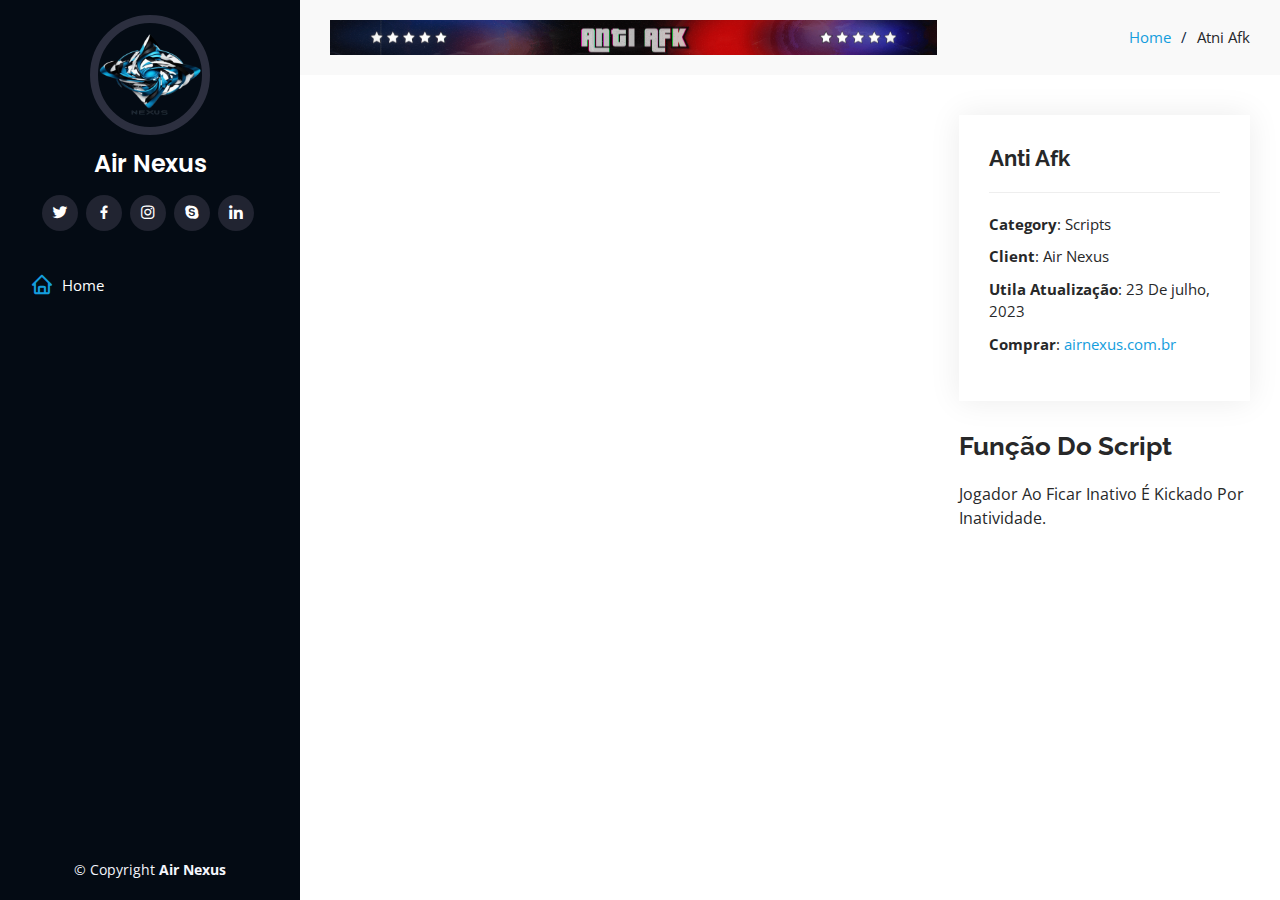
==== anti-afk.html @ 322501a9 "Primeiro - Commit" ====
<!DOCTYPE html>
<html lang="en">

<head>
  <meta charset="utf-8">
  <meta content="width=device-width, initial-scale=1.0" name="viewport">

  <title>Air Nexus</title>
  <meta content="" name="description">
  <meta content="" name="keywords">

  <!-- Favicons -->
  <link href="assets/img/favicon.png" rel="icon">
  <link href="assets/img/apple-touch-icon.png" rel="apple-touch-icon">

  <!-- Google Fonts -->
  <link href="https://fonts.googleapis.com/css?family=Open+Sans:300,300i,400,400i,600,600i,700,700i|Raleway:300,300i,400,400i,500,500i,600,600i,700,700i|Poppins:300,300i,400,400i,500,500i,600,600i,700,700i" rel="stylesheet">

  <!-- Vendor CSS Files -->
  <link href="assets/vendor/aos/aos.css" rel="stylesheet">
  <link href="assets/vendor/bootstrap/css/bootstrap.min.css" rel="stylesheet">
  <link href="assets/vendor/bootstrap-icons/bootstrap-icons.css" rel="stylesheet">
  <link href="assets/vendor/boxicons/css/boxicons.min.css" rel="stylesheet">
  <link href="assets/vendor/glightbox/css/glightbox.min.css" rel="stylesheet">
  <link href="assets/vendor/swiper/swiper-bundle.min.css" rel="stylesheet">

  <!-- Template Main CSS File -->
  <link href="assets/css/style.css" rel="stylesheet">

  <!-- =======================================================
  * Template Name: iPortfolio
  * Updated: May 30 2023 with Bootstrap v5.3.0
  * Template URL: https://bootstrapmade.com/iportfolio-bootstrap-portfolio-websites-template/
  * Author: BootstrapMade.com
  * License: https://bootstrapmade.com/license/
  ======================================================== -->
</head>

<body>

  <!-- ======= Mobile nav toggle button ======= -->
  <i class="bi bi-list mobile-nav-toggle d-xl-none"></i>

  <!-- ======= Header ======= -->
  <header id="header">
    <div class="d-flex flex-column">

      <div class="profile">
        <img src="assets/img/Nexus Perfil.png" alt="" class="img-fluid rounded-circle">
        <h1 class="text-light"><a href="index.html">Air Nexus</a></h1>
        <div class="social-links mt-3 text-center">
          <a href="#" class="twitter"><i class="bx bxl-twitter"></i></a>
          <a href="#" class="facebook"><i class="bx bxl-facebook"></i></a>
          <a href="#" class="instagram"><i class="bx bxl-instagram"></i></a>
          <a href="#" class="google-plus"><i class="bx bxl-skype"></i></a>
          <a href="#" class="linkedin"><i class="bx bxl-linkedin"></i></a>
        </div>
      </div>

      <nav id="navbar" class="nav-menu navbar">
        <ul>
          <li><a href="./index.html" class="nav-link scrollto active"><i class="bx bx-home"></i> <span>Home</span></a></li>
          <!-- <li><a href="#about" class="nav-link scrollto"><i class="bx bx-user"></i> <span>About</span></a></li>
          <li><a href="#resume" class="nav-link scrollto"><i class="bx bx-file-blank"></i> <span>Resume</span></a></li>
          <li><a href="#portfolio" class="nav-link scrollto"><i class="bx bx-book-content"></i> <span>Portfolio</span></a></li>
          <li><a href="#services" class="nav-link scrollto"><i class="bx bx-server"></i> <span>Services</span></a></li>
          <li><a href="#contact" class="nav-link scrollto"><i class="bx bx-envelope"></i> <span>Contact</span></a></li> -->
        </ul>
      </nav><!-- .nav-menu -->
    </div>
  </header><!-- End Header -->

  <main id="main">

    <!-- ======= Breadcrumbs ======= -->
    <section id="breadcrumbs" class="breadcrumbs">
      <div class="container">

        <div class="d-flex justify-content-between align-items-center">
          <!-- <h2>Portfoio Details</h2> -->
          <img Width="66%" src="./assets/img/Scripts/Antiafk.gif">
          <ol>
            <li><a href="index.html">Home</a></li>
            <li>Atni Afk</li>
          </ol>
        </div>

      </div>
    </section><!-- End Breadcrumbs -->

    <!-- ======= Portfolio Details Section ======= -->
    <section id="portfolio-details" class="portfolio-details">
      <div class="container">

        <div class="row gy-4">

          <div class="col-lg-8">
            <!-- <div class="portfolio-details-slider swiper"> -->
              <div class="swiper-wrapper align-items-center">

                <div class="swiper-slide">
                  <iframe width="800" height="480" src="https://www.youtube.com/embed/qAErwBoLvHg" title="Anti AFK" frameborder="0" allow="accelerometer; autoplay; clipboard-write; encrypted-media; gyroscope; picture-in-picture; web-share" allowfullscreen></iframe>
                </div>
                
                <!-- <div class="swiper-slide">
                  <img src="assets/img/portfolio/portfolio-details-1.jpg" alt="">
                </div>

                <div class="swiper-slide">
                  <img src="assets/img/portfolio/portfolio-details-2.jpg" alt="">
                </div>

                <div class="swiper-slide">
                  <img src="assets/img/portfolio/portfolio-details-3.jpg" alt="">
                </div> -->

              </div>
              <div class="swiper-pagination"></div>
            <!-- </div> -->
          </div>

          <div class="col-lg-4">
            <div class="portfolio-info">
              <h3>Anti Afk</h3>
              <ul>
                <li><strong>Category</strong>: Scripts</li>
                <li><strong>Client</strong>: Air Nexus</li>
                <li><strong>Utila Atualização</strong>: 23 De julho, 2023</li>
                <li><strong>Comprar</strong>: <a href="https://airnexus.com.br/">airnexus.com.br</a></li>
              </ul>
            </div>
            <div class="portfolio-description">
              <h2>Função Do Script</h2>
              <p>
               Jogador Ao Ficar Inativo É Kickado Por Inatividade.
              </p>
            </div>
          </div>

        </div>

      </div>
    </section><!-- End Portfolio Details Section -->

  </main><!-- End #main -->

  <!-- ======= Footer ======= -->
  <footer id="footer">
    <div class="container">
      <div class="copyright">
        &copy; Copyright <strong><span>Air Nexus</span></strong>
      </div>
      <div class="credits">
        <!-- All the links in the footer should remain intact. -->
        <!-- You can delete the links only if you purchased the pro version. -->
        <!-- Licensing information: https://bootstrapmade.com/license/ -->
        <!-- Purchase the pro version with working PHP/AJAX contact form: https://bootstrapmade.com/iportfolio-bootstrap-portfolio-websites-template/ -->
        <!-- Designed by <a href="https://bootstrapmade.com/">BootstrapMade</a> -->
      </div>
    </div>
  </footer><!-- End  Footer -->

  <a href="#" class="back-to-top d-flex align-items-center justify-content-center"><i class="bi bi-arrow-up-short"></i></a>

  <!-- Vendor JS Files -->
  <script src="assets/vendor/purecounter/purecounter_vanilla.js"></script>
  <script src="assets/vendor/aos/aos.js"></script>
  <script src="assets/vendor/bootstrap/js/bootstrap.bundle.min.js"></script>
  <script src="assets/vendor/glightbox/js/glightbox.min.js"></script>
  <script src="assets/vendor/isotope-layout/isotope.pkgd.min.js"></script>
  <script src="assets/vendor/swiper/swiper-bundle.min.js"></script>
  <script src="assets/vendor/typed.js/typed.umd.js"></script>
  <script src="assets/vendor/waypoints/noframework.waypoints.js"></script>
  <script src="assets/vendor/php-email-form/validate.js"></script>

  <!-- Template Main JS File -->
  <script src="assets/js/main.js"></script>

</body>

</html>
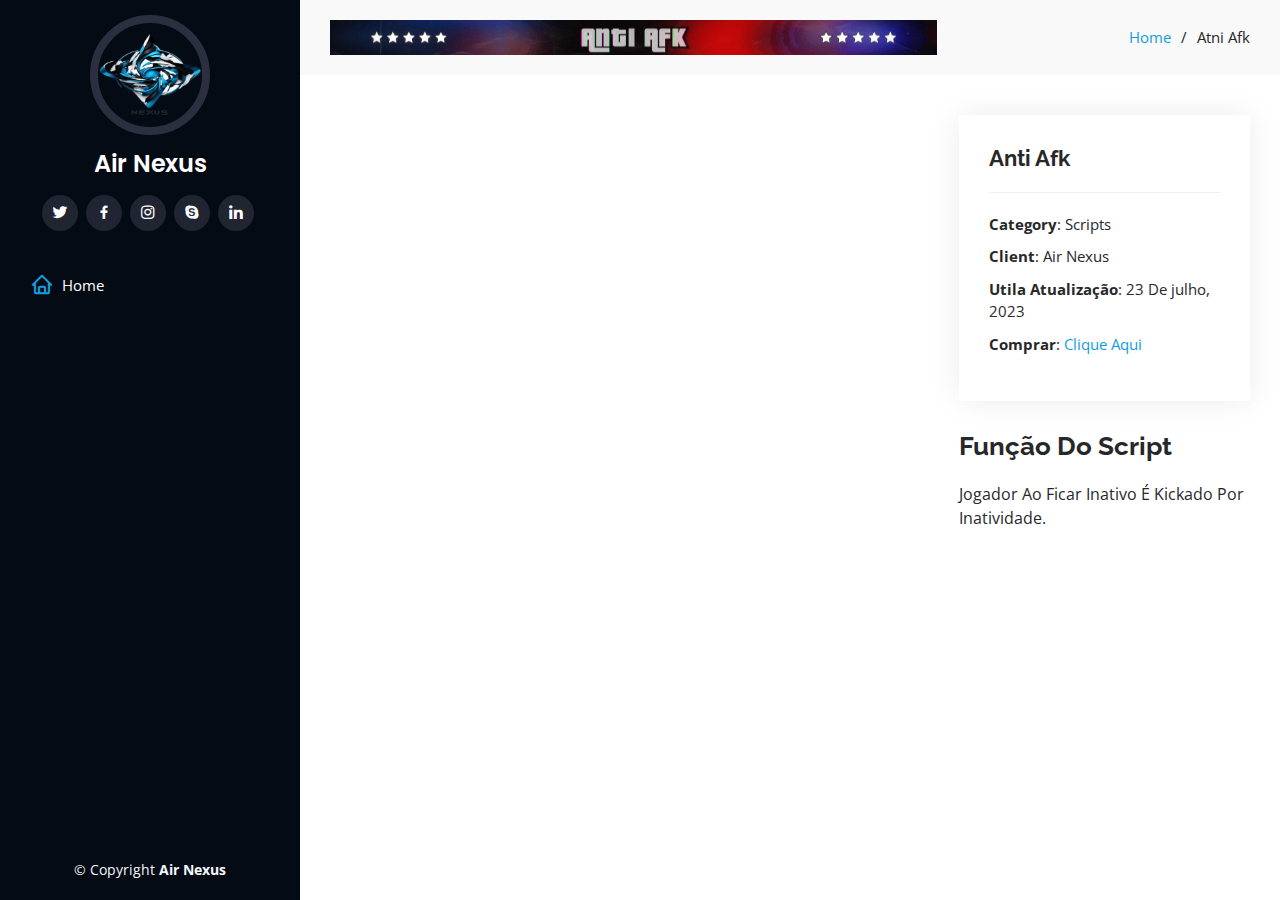
==== commit 08da39e3: "Quarto - Commit" ====
--- a/anti-afk.html
+++ b/anti-afk.html
@@ -2,6 +2,8 @@
 <html lang="en">
 
 <head>
+  <script async src="https://pagead2.googlesyndication.com/pagead/js/adsbygoogle.js?client=ca-pub-2939868796278772"
+     crossorigin="anonymous"></script>
   <meta charset="utf-8">
   <meta content="width=device-width, initial-scale=1.0" name="viewport">
 
@@ -126,7 +128,7 @@
                 <li><strong>Category</strong>: Scripts</li>
                 <li><strong>Client</strong>: Air Nexus</li>
                 <li><strong>Utila Atualização</strong>: 23 De julho, 2023</li>
-                <li><strong>Comprar</strong>: <a href="https://airnexus.com.br/">airnexus.com.br</a></li>
+                <li><strong>Comprar</strong>: <a href="https://pay.kiwify.com.br/9gXXjxl">Clique Aqui</a></li>
               </ul>
             </div>
             <div class="portfolio-description">
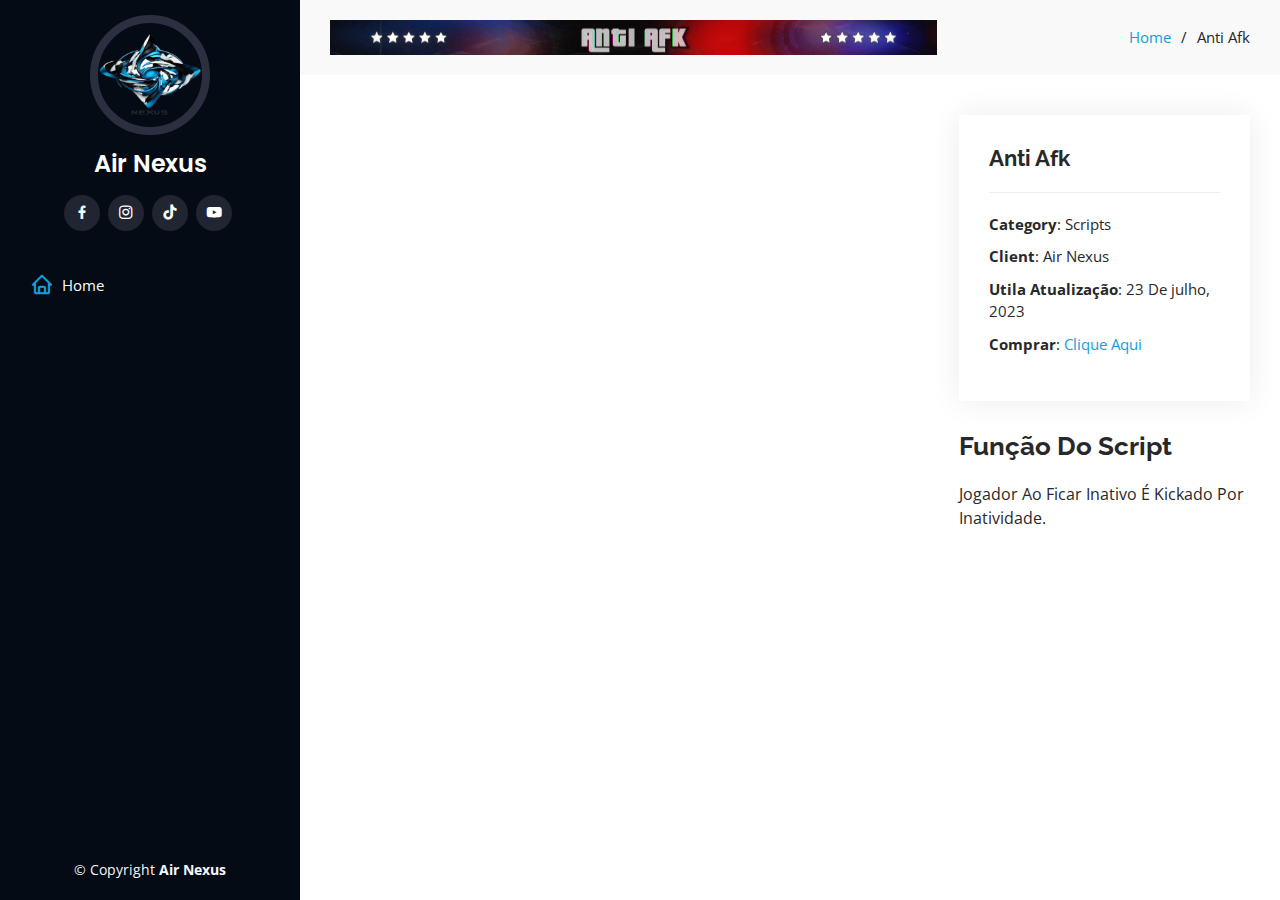
==== commit 1fd3dc0d: "Quinto - Commit" ====
--- a/anti-afk.html
+++ b/anti-afk.html
@@ -51,11 +51,13 @@
         <img src="assets/img/Nexus Perfil.png" alt="" class="img-fluid rounded-circle">
         <h1 class="text-light"><a href="index.html">Air Nexus</a></h1>
         <div class="social-links mt-3 text-center">
-          <a href="#" class="twitter"><i class="bx bxl-twitter"></i></a>
+          <!-- <a href="#" class="twitter"><i class="bx bxl-twitter"></i></a> -->
           <a href="#" class="facebook"><i class="bx bxl-facebook"></i></a>
           <a href="#" class="instagram"><i class="bx bxl-instagram"></i></a>
-          <a href="#" class="google-plus"><i class="bx bxl-skype"></i></a>
-          <a href="#" class="linkedin"><i class="bx bxl-linkedin"></i></a>
+          <a href="https://www.tiktok.com/@airnexusofc" target="_blank" class="instagram"><i class="bx bxl-tiktok"></i></a>
+          <a href="https://www.youtube.com/channel/UCVtz0yl-w63ioMuyKbaWvpg" target="_blank" class="instagram"><i class="bx bxl-youtube"></i></a>
+          <!-- <a href="#" class="google-plus"><i class="bx bxl-skype"></i></a>
+          <a href="#" class="linkedin"><i class="bx bxl-linkedin"></i></a> -->
         </div>
       </div>
 
@@ -83,7 +85,7 @@
           <img Width="66%" src="./assets/img/Scripts/Antiafk.gif">
           <ol>
             <li><a href="index.html">Home</a></li>
-            <li>Atni Afk</li>
+            <li>Anti Afk</li>
           </ol>
         </div>
 
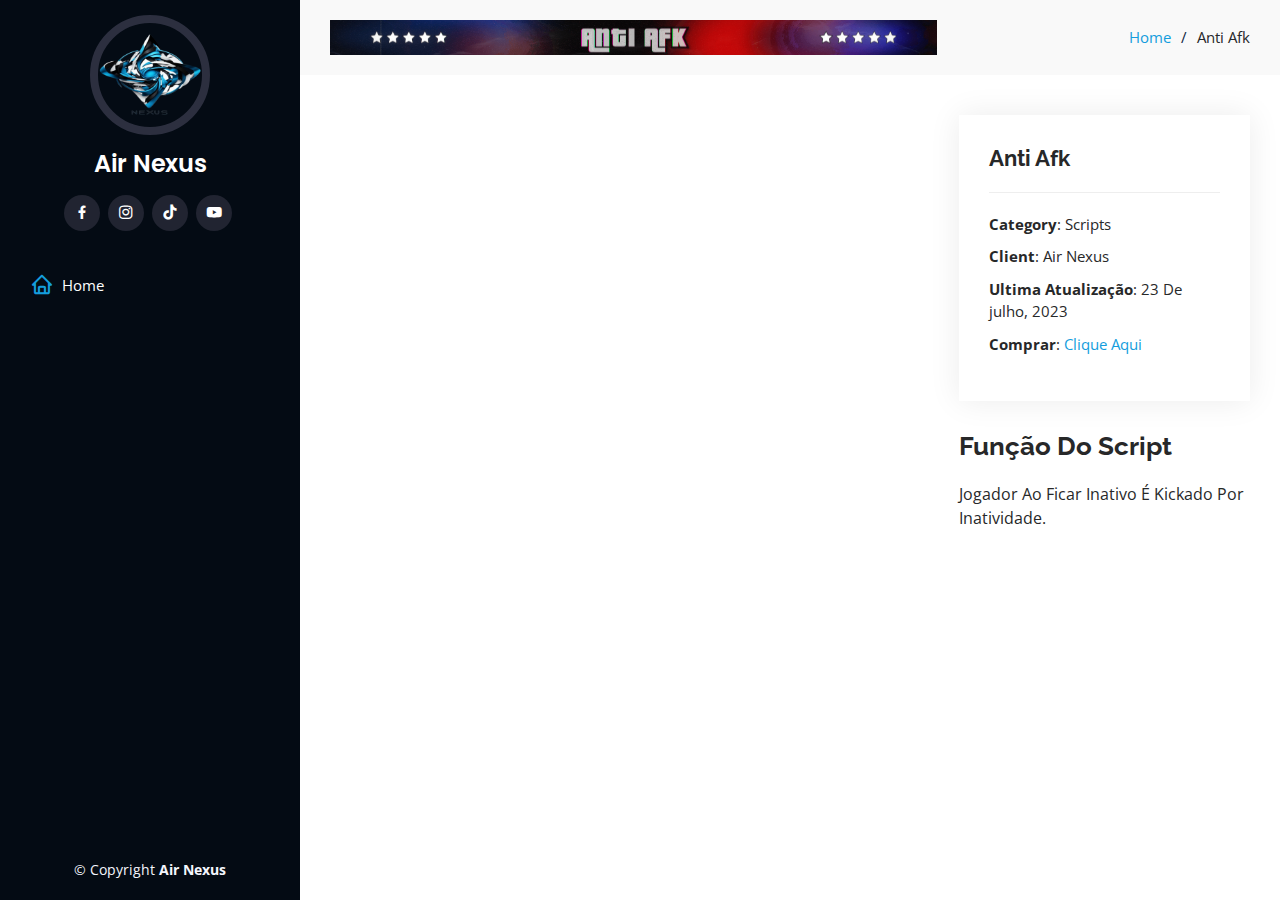
==== commit ce757948: "Emily" ====
--- a/anti-afk.html
+++ b/anti-afk.html
@@ -2,6 +2,7 @@
 <html lang="en">
 
 <head>
+  <meta name="google-site-verification" content="OZbrE63yjrkebUma0mD-XpJ-Rx82ZhpMkULnAoW_oCI" />
   <script async src="https://pagead2.googlesyndication.com/pagead/js/adsbygoogle.js?client=ca-pub-2939868796278772"
      crossorigin="anonymous"></script>
   <meta charset="utf-8">
@@ -129,7 +130,7 @@
               <ul>
                 <li><strong>Category</strong>: Scripts</li>
                 <li><strong>Client</strong>: Air Nexus</li>
-                <li><strong>Utila Atualização</strong>: 23 De julho, 2023</li>
+                <li><strong>Ultima Atualização</strong>: 23 De julho, 2023</li>
                 <li><strong>Comprar</strong>: <a href="https://pay.kiwify.com.br/9gXXjxl">Clique Aqui</a></li>
               </ul>
             </div>
@@ -145,7 +146,20 @@
 
       </div>
     </section><!-- End Portfolio Details Section -->
-
+    <section>
+      <script async src="https://pagead2.googlesyndication.com/pagead/js/adsbygoogle.js?client=ca-pub-2939868796278772"
+         crossorigin="anonymous"></script>
+    <!-- Horizontal -->
+    <ins class="adsbygoogle"
+         style="display:block"
+         data-ad-client="ca-pub-2939868796278772"
+         data-ad-slot="9014115000"
+         data-ad-format="auto"
+         data-full-width-responsive="true"></ins>
+    <script>
+         (adsbygoogle = window.adsbygoogle || []).push({});
+    </script>
+    </section>
   </main><!-- End #main -->
 
   <!-- ======= Footer ======= -->
--- a/assets/css/style.css
+++ b/assets/css/style.css
@@ -235,6 +235,11 @@
   left: 0;
 }
 
+
+#emily1{
+margin-left: 30%;}  
+
+
 /*--------------------------------------------------------------
 # Hero Section
 --------------------------------------------------------------*/
